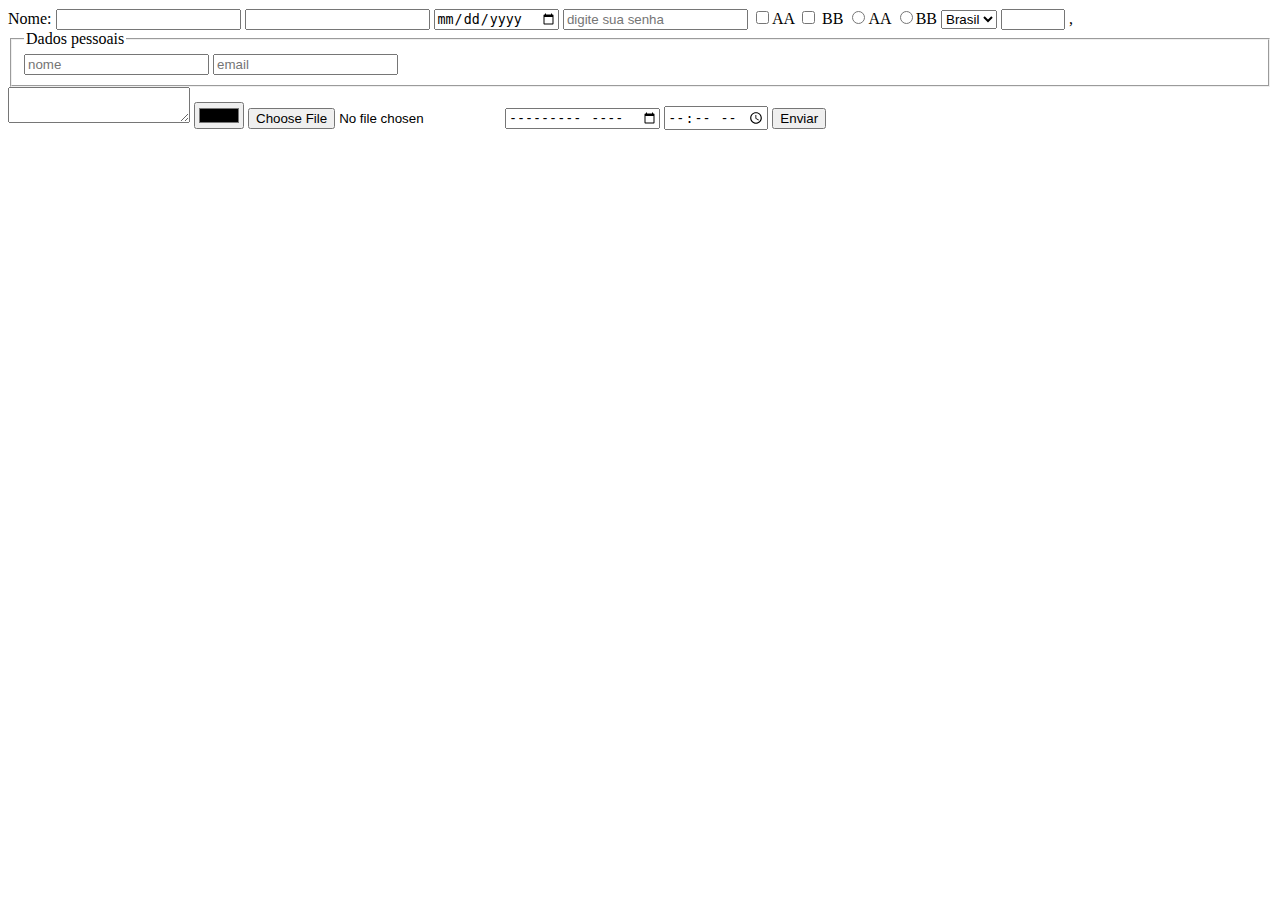
==== form/index.html @ 4e5f17c8 "Initial commit" ====
<!DOCTYPE html>
<html lang="en">
<head>
    <meta charset="UTF-8">
    <meta name="viewport" content="width=device-width, initial-scale=1.0">
    <title>Document</title>
</head>
<body>
    <form>
        <label>Nome: </label>
        <input type="text">
        <input type="email">  <!-- o input email ele tem restriçoes, ent ele é ideal para colocar email-->
     <input type="date"> <!-- ideal para colocar data -->
     <input type="password" placeholder="digite sua senha"> <!-- ideal para colocar como senha -->
     <input type="checkbox" name="oi">AA
     <input type="checkbox" name="oi"> BB <!-- marcar mais de uma opção entao ele precisa de um nome  -->
     <input type="radio" name="bb">AA
     <input type="radio" name="bb">BB <!-- o input radio deixa marcar só uma opção -->

     <select>
        <option value="Brasil">Brasil</option>
        <option value="EUA">EUA</option>
        <option value="Itália">Itália</option>
     </select> <!--  cria uma seleção -->

     <input type="number" min="0" max="100"> 
     <!-- "min" e "max" é opcional. Esse input so aceita numeros-->,

     <fieldset>
        <legend>Dados pessoais</legend>
        <input type="text" placeholder="nome" required> <!--  o "required" torna o campo obrigatorio, ent vc nao consegue avançar sem responder  -->
        <input type="email" placeholder="email" required>
     </fieldset>

     <textarea></textarea> <!-- quando precisa escrever mais texto, ai ele expande -->
     <input type="color"> <!-- para escolher uma cor -->
     <input type="file"> <!-- para o usuário enviar um arquivo -->
     <input type="month"> <!-- para escolher mes/ano -->
     <input type="time"> <!-- para rescolher um horario -->

     <button type="submit">Enviar</button>
    </form>
</body>
</html>
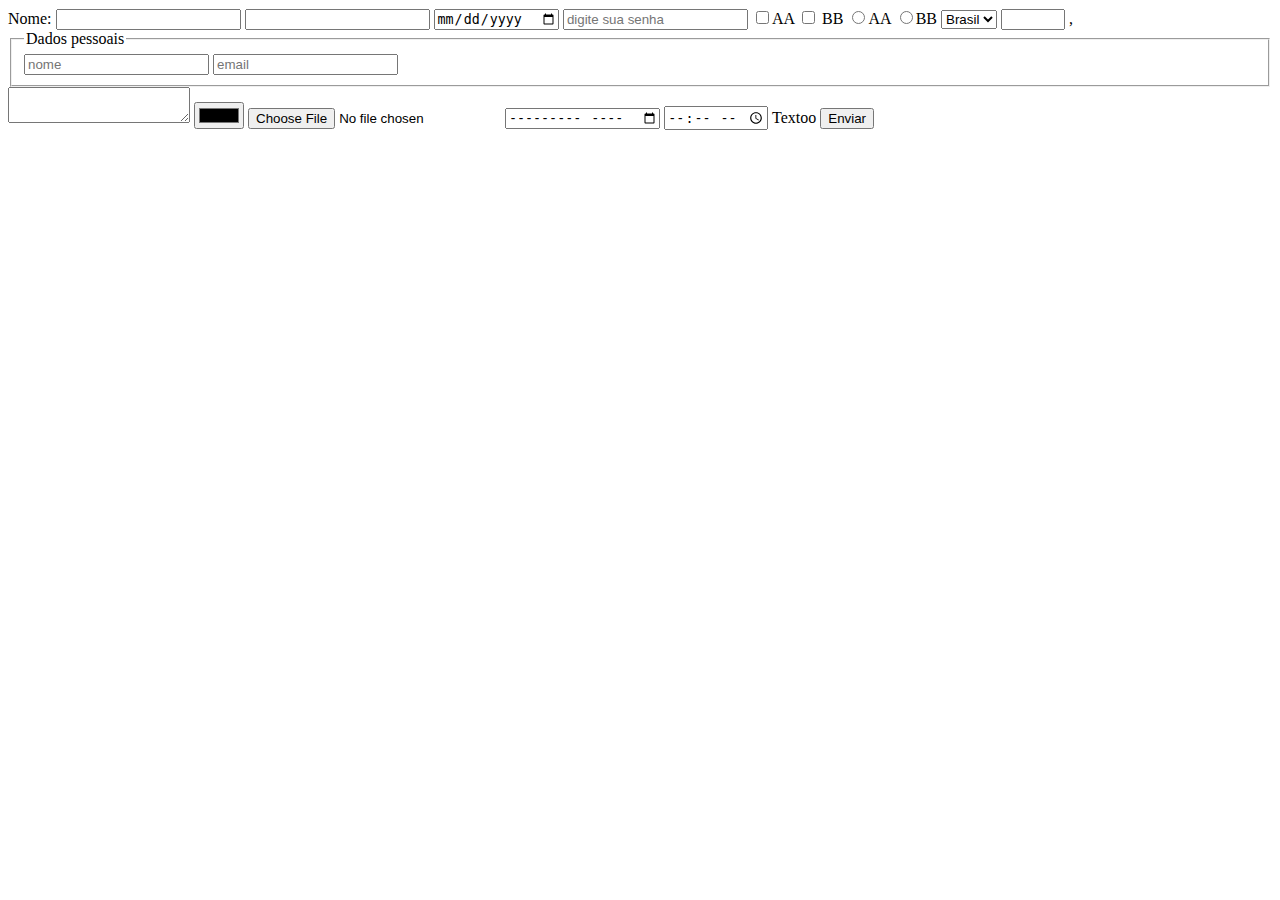
==== commit 7ed4ce2c: "Update index.html" ====
--- a/form/index.html
+++ b/form/index.html
@@ -38,6 +38,8 @@
      <input type="month"> <!-- para escolher mes/ano -->
      <input type="time"> <!-- para rescolher um horario -->
 
+     <label for="">Textoo</label>
+
      <button type="submit">Enviar</button>
     </form>
 </body>
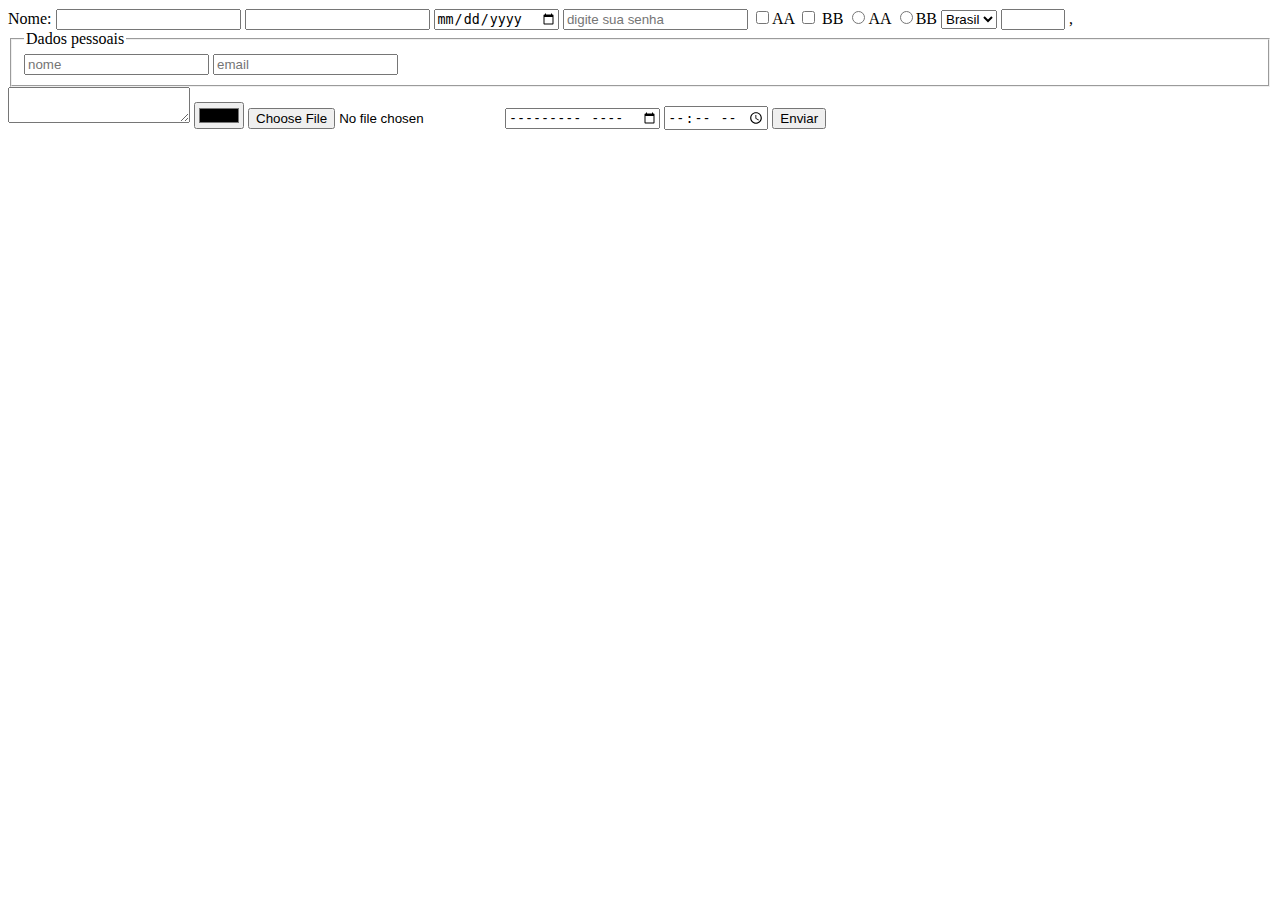
==== commit 4b34621f: "." ====
--- a/form/index.html
+++ b/form/index.html
@@ -38,7 +38,6 @@
      <input type="month"> <!-- para escolher mes/ano -->
      <input type="time"> <!-- para rescolher um horario -->
 
-     <label for="">Textoo</label>
 
      <button type="submit">Enviar</button>
     </form>
